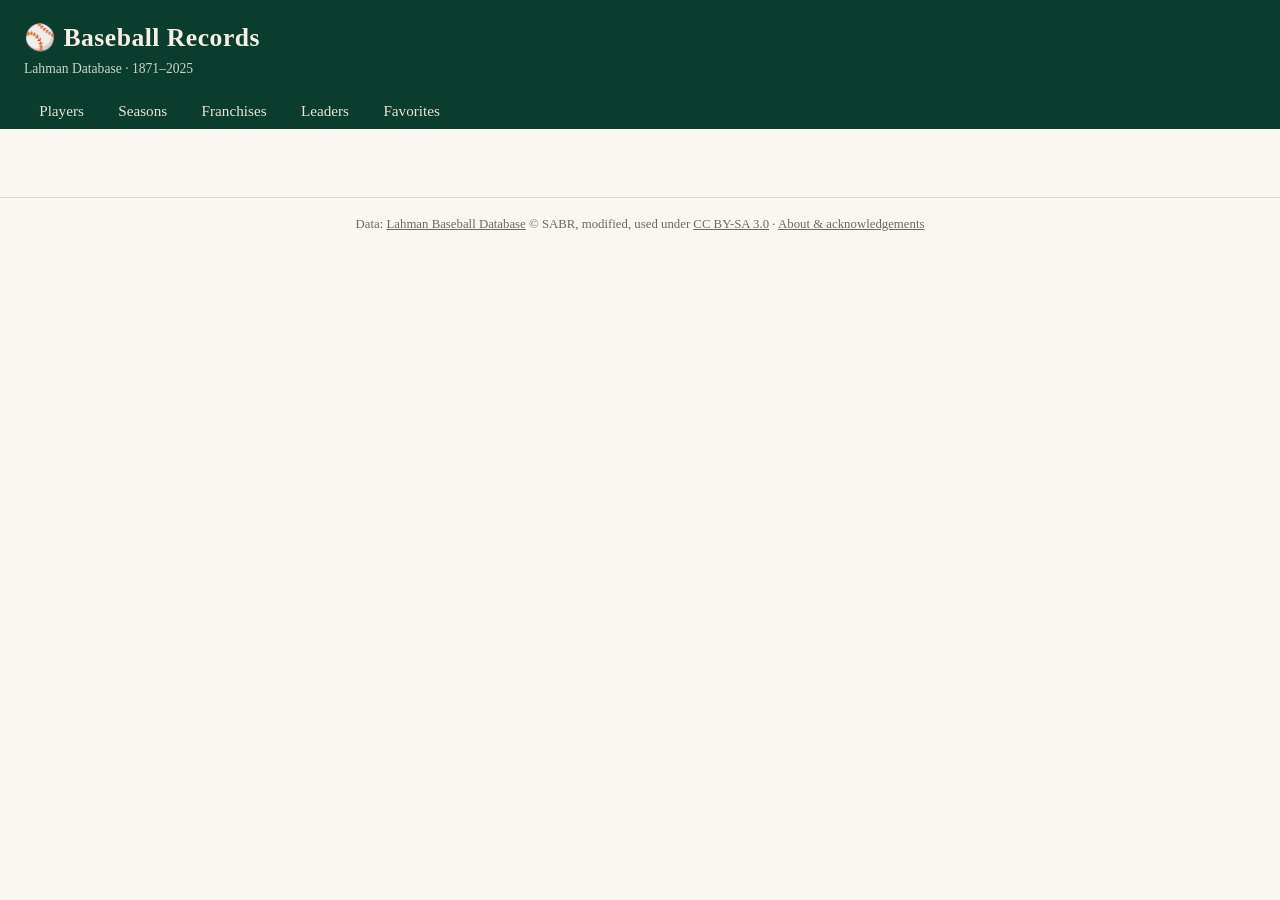
==== static/index.html @ 782a4fa5 "Let a reader keep a player, a franchise or a season The first thing this app stores rather than read" ====
<!DOCTYPE html>
<html lang="en">
<head>
<meta charset="utf-8">
<meta name="viewport" content="width=device-width, initial-scale=1, viewport-fit=cover">
<meta name="apple-mobile-web-app-capable" content="yes">
<meta name="apple-mobile-web-app-status-bar-style" content="black-translucent">
<meta name="apple-mobile-web-app-title" content="Baseball Records">
<meta name="theme-color" content="#0b3d2e">
<title>Baseball Records — Lahman Database 1871–2025</title>
<link rel="stylesheet" href="style.css">
</head>
<body>
<header>
  <h1>⚾ Baseball Records</h1>
  <p class="sub">Lahman Database · 1871–2025</p>
  <nav id="tabs">
    <a href="#players" data-tab="players">Players</a>
    <a href="#teams" data-tab="teams">Seasons</a>
    <a href="#franchises" data-tab="franchises">Franchises</a>
    <a href="#leaders" data-tab="leaders">Leaders</a>
    <a href="#favorites" data-tab="favorites">Favorites</a>
  </nav>
</header>

<main>
  <!-- ============ Players ============ -->
  <section id="tab-players" class="tab">
    <div class="controls">
      <input id="player-search" type="search" placeholder="Search any player… (e.g. Ruth, Willie Mays)" autocomplete="off">
    </div>
    <div id="player-results"></div>
    <div id="player-detail"></div>
  </section>

  <!-- ============ Teams ============ -->
  <section id="tab-teams" class="tab">
    <div class="controls">
      <label>Year <select id="team-year"></select></label>
    </div>
    <div id="season-dashboard"></div>
    <div id="team-list"></div>
    <div id="postseason"></div>
    <div id="team-roster"></div>
  </section>

  <!-- ============ Franchises ============ -->
  <section id="tab-franchises" class="tab">
    <div class="controls">
      <label>Show <select id="franch-scope">
        <option value="Y">Active franchises</option>
        <option value="N">Defunct franchises</option>
        <option value="NA">National Association</option>
        <option value="all">All franchises</option>
      </select></label>
      <input id="franch-search" type="search" placeholder="Filter by name or city…" autocomplete="off">
    </div>
    <div id="franch-list"></div>
    <div id="franch-detail"></div>
  </section>

  <!-- ============ Favorites ============ -->
  <section id="tab-favorites" class="tab">
    <div id="fav-list"></div>
  </section>

  <!-- ============ About ============ -->
  <section id="tab-about" class="tab">
    <h2>About</h2>
    <p class="about-lead"><strong>Baseball Records</strong> is a browser for the
      Lahman Baseball Database, covering every major-league season from 1871 to
      2025 — players, seasons, franchises and leaders. It runs entirely on your
      device: there is no server, no account, and no tracking.</p>

    <h3>The data</h3>
    <p>All statistics come from the
      <a href="https://sabr.org/lahman-database/" target="_blank" rel="noopener">Lahman
      Baseball Database</a>, copyright © 1996–2025
      <a href="https://sabr.org/" target="_blank" rel="noopener">SABR</a>
      (Society for American Baseball Research), via generous donation from
      Sean Lahman. It is used under a
      <a href="https://creativecommons.org/licenses/by-sa/3.0/" target="_blank" rel="noopener">Creative
      Commons Attribution-ShareAlike 3.0 Unported</a> licence, and the data
      files this app downloads are shared under that same licence.</p>

    <h3>Changes made to the database</h3>
    <p>The data files here are modified derivatives rather than verbatim
      copies. Each carries only the columns the app reads; a career-games
      column is added to the player file; the franchise files are new tables
      with no counterpart in the original, reconstructing every rename and
      relocation from the per-season team rows; and the Hall of Fame file
      keeps inducted members only. No statistic has been altered.</p>

    <h3>What the source can and cannot say</h3>
    <p>A club's ballparks are worked out from its name, because that is the
      only link the database offers: the park table has no team column, and a
      season records its ground as free text. Most names settle themselves, but
      thirty-nine belong to more than one building — there are three Columbia
      Parks and two Wrigley Fields — and for those the app chooses the ground
      the surrounding seasons and the club's own city point to. It is right far
      more often than a first match would be, and it is still a choice rather
      than a record. Three seasons cannot be placed at all.</p>
    <p>A ballpark's other names carry no dates in the source, so they are
      listed as names the ground went by rather than beside a span that would
      imply one. Where the season table and the park table spell the same
      ground differently, the two are read as one building.</p>
    <p>Team names are what a club was called in a season, which is not always
      what it was formally named: Brooklyn is filed as the Dodgers, then the
      Superbas, then the Robins for eighteen years, then the Dodgers again. The
      places a club is listed under come from those names too, so they follow
      how a club branded itself — Minnesota and Texas rather than Bloomington
      and Arlington — and a club that drops its city from its name, as the
      Athletics did in 2025, has none to give.</p>

    <h3>Which leagues count</h3>
    <p>Leaderboards rank every league in the database. All of them are
      major-league caliber by SABR's reckoning, including the barnstorming
      clubs — the Cuban X Giants, Philadelphia Giants, Brooklyn Royal Giants
      and their peers — which SABR describes as
      <em>“selected as major league caliber in light of the economic and
      social conditions that forced them to play outside a typical league
      structure.”</em> Segregation is why those clubs have no league to be
      listed under, so they are ranked alongside everyone else.</p>
    <p>Rate titles use the official qualifier of 3.1 plate appearances, or one
      inning pitched, per game the player's own league scheduled — not per game
      the longest league that year played, which would hold a short schedule
      to someone else's bar. Schedule length counts games that were decided,
      since tie games were replayed rather than settled and were never part of
      the schedule. That bar is floored at a 40-game schedule so a
      handful of recorded games cannot produce a batting crown.</p>

    <h3>Negro League statistics</h3>
    <p>Negro League data comes from
      <a href="https://www.seamheads.com/NegroLgs/" target="_blank" rel="noopener">Seamheads</a>,
      following SABR's
      <a href="https://sabr.org/latest/sabr-negro-leagues-task-force-issues-recommendations-on-major-league-status/" target="_blank" rel="noopener">2021</a>
      and
      <a href="https://sabr.org/latest/sabr-special-committee-acknowledges-1949-50-negro-american-league-independent-black-baseball-teams-as-major-league-caliber/" target="_blank" rel="noopener">2024</a>
      recommendations on major-league status. Recovering these records is
      ongoing work, and totals can change as new sources are found. Missing
      values are unknown rather than zero.</p>

    <h3>Acknowledgements</h3>
    <p>The database exists because of a long line of researchers. <strong>Pete
      Palmer</strong> compiled much of the raw batting, pitching and fielding
      data. <strong>Sean Lahman</strong> built the first relational version and
      gave it away free from 1995. <strong>Sean Forman</strong> created
      Baseball-Reference and, with Lahman, launched the Baseball Databank.
      <strong>Ted Turocy</strong> automated the annual updates through the
      2010s and linked the data to Retrosheet play-by-play.
      <strong>Tom Ruane</strong>'s work at Retrosheet underpins much of the
      underlying quality, and <strong>Keith Woolner</strong> helped turn the
      early collection into a relational database.</p>
    <p>Substantial ongoing contributions from Derek Adair, Mike Crain, Kevin
      Johnson, Rod Nelson, Tom Tango and Paul Wendt, with Hall of Fame research
      by <strong>Graham Womack</strong> and <strong>Bryan Walko</strong> — and
      many dozens more who have sent corrections over three decades.</p>

    <h3>Questions or feedback</h3>
    <p>Corrections, bugs and suggestions are welcome at
      <a href="mailto:userx7@gmail.com">userx7@gmail.com</a>. Quoting the build
      line below helps — the app stores itself on your device so it keeps
      working offline, which means you may be looking at an older copy than the
      one currently published.</p>

    <h3>This app</h3>
    <p>Open source and free to use. The code is MIT licensed; the data keeps
      its own licence above. Nothing here is affiliated with or endorsed by
      SABR, MLB, or any club.</p>
    <p class="note" id="about-version"></p>
  </section>

  <!-- ============ Leaders ============ -->
  <section id="tab-leaders" class="tab">
    <div class="controls">
      <label>Span <select id="lead-mode">
        <option value="season">Season</option>
        <option value="history">Year by Year</option>
        <option value="career">Career</option>
        <option value="year">Single Year</option>
        <option value="multi">Multi-Year</option>
      </select></label>
      <div id="lead-span-detail">
        <label id="lead-year-wrap">Year <select id="lead-year"></select></label>
        <span id="lead-era-wrap"><span class="seg-label">Era</span>
          <span id="lead-era" class="segmented" role="group" aria-label="Era"></span></span>
        <label id="lead-decade-wrap">Decade <select id="lead-decade"></select></label>
        <label id="lead-start-wrap">From <select id="lead-start"></select></label>
        <label id="lead-end-wrap">To <select id="lead-end"></select></label>
      </div>
      <label>Category <select id="lead-cat">
        <option value="batting">Batting</option>
        <option value="pitching">Pitching</option>
      </select></label>
      <label>Stat <select id="lead-stat"></select></label>
      <label id="lead-limit-wrap">Show <select id="lead-limit">
        <option>10</option><option>25</option><option>50</option>
      </select></label>
      <button id="lead-go">Go</button>
    </div>
    <p class="note" id="lead-note"></p>
    <div id="lead-results"></div>
  </section>
</main>

<footer>
  <p>Data: <a href="https://sabr.org/lahman-database/" target="_blank" rel="noopener">Lahman
    Baseball Database</a> © SABR, modified, used under
    <a href="https://creativecommons.org/licenses/by-sa/3.0/" target="_blank" rel="noopener">CC BY-SA 3.0</a>
    · <a href="#about">About &amp; acknowledgements</a></p>
</footer>

<script src="app.js"></script>
</body>
</html>
---- static/style.css ----
* { box-sizing: border-box; margin: 0; padding: 0; }

:root {
  --green: #0b3d2e;
  --green-light: #14523e;
  --cream: #faf7f0;
  --ink: #1c1c1c;
  --muted: #6b6b62;
  --accent: #b8442c;
  --line: #ddd8cc;
  --row-alt: #f3efe4;
}

body {
  font-family: Georgia, 'Times New Roman', serif;
  background: var(--cream);
  color: var(--ink);
  line-height: 1.45;
}

header {
  background: var(--green);
  color: #f5f1e6;
  padding: 1.2rem 1.5rem 0;
}
header h1 { font-size: 1.6rem; letter-spacing: .02em; }
header .sub { color: #c9d6c5; font-size: .85rem; margin-top: .15rem; }

nav#tabs { margin-top: .9rem; display: flex; gap: .25rem; flex-wrap: wrap; }
nav#tabs a {
  color: #e8e4d5;
  text-decoration: none;
  padding: .45rem .95rem;
  border-radius: 6px 6px 0 0;
  font-size: .95rem;
}
nav#tabs a.active { background: var(--cream); color: var(--green); font-weight: bold; }
nav#tabs a:not(.active):hover { background: var(--green-light); }

main { max-width: 1100px; margin: 0 auto; padding: 1.25rem 1.5rem 3rem; }

.tab { display: none; }
.tab.active { display: block; }

.controls {
  display: flex; gap: .9rem; align-items: end; flex-wrap: wrap;
  margin-bottom: 1rem;
}
.controls label { font-size: .8rem; color: var(--muted); display: flex; flex-direction: column; gap: .2rem; }
input[type="search"], select, button {
  font-family: inherit; font-size: 1rem;
  padding: .45rem .6rem;
  border: 1px solid var(--line);
  border-radius: 6px;
  background: #fff;
  color: var(--ink);
}
input[type="search"] { width: min(420px, 90vw); }
button {
  background: var(--green); color: #fff; border: none; cursor: pointer;
  padding: .5rem 1.2rem;
}
button:hover { background: var(--green-light); }

h2 { font-size: 1.35rem; margin: 1.1rem 0 .4rem; color: var(--green); }
h3 { font-size: 1.05rem; margin: 1rem 0 .35rem; color: var(--green); }
.note { color: var(--muted); font-size: .82rem; margin: .3rem 0 .6rem; }
.warn { color: var(--accent); font-weight: bold; font-size: .95rem; }

details.more-awards { margin-bottom: 1rem; }
details.more-awards summary {
  cursor: pointer; color: var(--muted); font-size: .85rem;
  padding: .35rem 0; user-select: none;
}
details.more-awards summary:hover { color: var(--green); }
details.more-awards[open] summary { margin-bottom: .35rem; }

.table-wrap { overflow-x: auto; border: 1px solid var(--line); border-radius: 8px; background: #fff; margin-bottom: 1rem; }
table { border-collapse: collapse; width: 100%; font-size: .88rem; }
th, td { padding: .35rem .55rem; text-align: right; white-space: nowrap; }
th:first-child, td:first-child,
th.txt, td.txt { text-align: left; }
thead th {
  background: var(--green); color: #f0ecdf;
  font-family: Verdana, sans-serif; font-size: .7rem; text-transform: uppercase;
  letter-spacing: .04em; position: sticky; top: 0;
}
tbody tr:nth-child(even) { background: var(--row-alt); }
tbody tr:hover { background: #e9f0e4; }
tr.totals td { border-top: 2px solid var(--green); font-weight: bold; background: #eef2e6; }

/* Division/league heading rows inside a single standings table, so every
   division shares one set of column widths. */
tr.section td {
  background: var(--green-light);
  color: #f0ecdf;
  font-family: Verdana, sans-serif;
  font-size: .72rem;
  font-weight: bold;
  letter-spacing: .05em;
  text-transform: uppercase;
  padding: .4rem .55rem;
}
tbody tr.section:hover td { background: var(--green-light); }
table.standings td:first-child { min-width: 11rem; }

a.player-link, a.team-link { color: var(--accent); text-decoration: none; font-weight: bold; }
a.player-link:hover, a.team-link:hover { text-decoration: underline; }

.bio-card {
  background: #fff; border: 1px solid var(--line); border-radius: 8px;
  padding: 1rem 1.25rem; margin-bottom: 1rem;
}
.bio-card h2 { margin-top: 0; }
.bio-line { color: var(--muted); font-size: .9rem; }
.badges { margin-top: .45rem; display: flex; gap: .4rem; flex-wrap: wrap; }
.badge {
  font-family: Verdana, sans-serif; font-size: .68rem; font-weight: bold;
  padding: .18rem .55rem; border-radius: 99px;
  background: var(--green); color: #fff;
}
.badge.hof { background: #8a6d1a; }
.badge.ws { background: var(--accent); }
.badge.active {
  background: #e4efe2; color: #1d6b3f; border: 1px solid #a9cbb2;
  font-size: .62rem; padding: .1rem .4rem; vertical-align: .06rem;
}

.result-list { display: flex; flex-direction: column; gap: .3rem; margin-bottom: 1rem; }
.result-item {
  background: #fff; border: 1px solid var(--line); border-radius: 6px;
  padding: .45rem .8rem; cursor: pointer; display: flex; justify-content: space-between;
}
.result-item:hover { background: var(--row-alt); }
.result-item .meta { color: var(--muted); font-size: .82rem; }

.rank-num { color: var(--muted); }

/* season dashboard: each league's Triple Crown leaders above the standings */
.dashboard-lg { margin-bottom: 1rem; }
.dashboard-lg h3 { margin-bottom: .45rem; }
.dashboard-lg h3 .note { font-weight: normal; margin-left: .4rem; }
.tile-grid {
  display: grid; gap: .5rem;
  grid-template-columns: repeat(auto-fit, minmax(9.5rem, 1fr));
}
.tile {
  background: #fff; border: 1px solid var(--line); border-radius: 6px;
  padding: .5rem .7rem;
}
.tile-stat {
  display: block; color: var(--muted); text-decoration: none;
  font-size: .68rem; letter-spacing: .05em; text-transform: uppercase;
}
.tile-stat:hover { color: var(--accent); text-decoration: underline; }
.tile-value { font-size: 1.35rem; font-weight: bold; line-height: 1.15; }
.tile-who { font-size: .8rem; }
.tile-team { color: var(--muted); font-size: .72rem; margin-left: .35rem; }
.tile-none, .tile-tied { color: var(--muted); font-style: italic; }

/* the cities a franchise left behind, under its current name */
.former {
  display: block; color: var(--muted); font-size: .74rem;
  font-weight: normal; margin-top: .1rem;
}

footer { text-align: center; color: var(--muted); font-size: .8rem; padding: 1rem; border-top: 1px solid var(--line); }
footer a { color: var(--muted); }

.loading { color: var(--muted); font-style: italic; padding: 1rem 0; }

/* ------------------------------------------------ iPad / tablet (≤1024px) */
@media (max-width: 1024px) {
  main { padding: 1rem 1.1rem 2.5rem; }
  table { font-size: .84rem; }
  th, td { padding: .32rem .45rem; }
}

/* ------------------------------------------------ iPhone / phone (≤640px) */
@media (max-width: 640px) {
  header { padding: .9rem 1rem 0; }
  header h1 { font-size: 1.25rem; }
  header .sub { font-size: .75rem; }

  /* horizontally scrollable tab bar */
  nav#tabs {
    margin-top: .7rem;
    flex-wrap: nowrap;
    overflow-x: auto;
    -webkit-overflow-scrolling: touch;
    scrollbar-width: none;
  }
  nav#tabs::-webkit-scrollbar { display: none; }
  nav#tabs a { flex: 0 0 auto; font-size: .88rem; padding: .55rem .8rem; }

  main { padding: .9rem .75rem 2rem; }

  .controls { gap: .55rem; }
  .controls label { flex: 1 1 40%; }
  .controls select { width: 100%; }
  input[type="search"] { width: 100%; }
  /* the Go button only — a direct child. The era buttons are nested inside
     the segmented control and must stay side by side, not stack. */
  .controls > button { flex: 1 1 100%; }
  .segmented { width: 100%; }
  .segmented button { flex: 1 1 0; padding: .38rem .3rem; text-align: center; }

  table { font-size: .78rem; }
  th, td { padding: .3rem .4rem; }

  .result-item { flex-direction: column; gap: .1rem; }
  .bio-card { padding: .8rem .9rem; }
  .bio-card h2 { font-size: 1.2rem; }
  .bio-line { font-size: .82rem; }
  h2 { font-size: 1.15rem; }
}

/* iOS: comfortable touch targets on any coarse-pointer device */
@media (pointer: coarse) {
  input[type="search"], select, button { min-height: 44px; font-size: 16px; }
  nav#tabs a { min-height: 40px; display: flex; align-items: center; }
  .result-item { padding: .65rem .8rem; }
}

/* iPhone notch / home-indicator safe areas */
@supports (padding: env(safe-area-inset-left)) {
  header { padding-left: max(1.5rem, env(safe-area-inset-left)); padding-right: max(1.5rem, env(safe-area-inset-right)); padding-top: max(1.2rem, env(safe-area-inset-top)); }
  main { padding-left: max(.75rem, env(safe-area-inset-left)); padding-right: max(.75rem, env(safe-area-inset-right)); }
  footer { padding-bottom: max(1rem, env(safe-area-inset-bottom)); }
}

/* about page — attribution and acknowledgements */
#tab-about { max-width: 46rem; }
#tab-about h3 { margin-top: 1.4rem; }
#tab-about p { line-height: 1.55; margin: .5rem 0; }
#tab-about blockquote, #tab-about em { color: var(--muted); }
.about-lead { font-size: 1.02rem; }
footer p { line-height: 1.6; }

/* position arc: which position a player held, and when */
.pos-arc { display: flex; flex-wrap: wrap; align-items: baseline; gap: .1rem .35rem; }
.pos-run { white-space: nowrap; font-size: .88rem; color: var(--muted); }
.pos-run b { color: inherit; font-family: Verdana, sans-serif; font-size: .8rem;
  background: var(--green); color: #fff; border-radius: 4px; padding: .1rem .35rem;
  margin-right: .2rem; }
.pos-sep { color: var(--muted); font-size: .8rem; padding: 0 .1rem; }

/* Whatever narrows the span — a year, an era, a year pair — shares one row
   beneath the drop-downs. Keeping them together matters: the era buttons are
   a different height from a select, so they leave the baseline ragged inline,
   and picking Custom must reveal From/To next to the button that revealed
   them rather than back up among the other controls. */
#lead-span-detail {
  order: 1; flex: 0 0 100%;
  display: flex; gap: .9rem; align-items: end; flex-wrap: wrap;
}
#lead-era-wrap { display: flex; flex-direction: column; gap: .2rem; }
.seg-label { font-size: .8rem; color: var(--muted); }
.segmented { display: inline-flex; border: 1px solid var(--line); border-radius: 6px; overflow: hidden; }
.segmented button {
  font: inherit; font-size: .82rem; border: 0; background: #fff;
  color: var(--muted); padding: .32rem .6rem; cursor: pointer;
  border-right: 1px solid var(--line); white-space: nowrap;
}
.segmented button:last-child { border-right: 0; }
.segmented button:hover { background: var(--row-alt); }
.segmented button.on { background: var(--green); color: #fff; }

/* franchise season list: manager column */
.mgr-p { color: var(--accent); font-weight: bold; }
.mgr-more { color: var(--muted); font-size: .8em; }
/* reached the postseason but did not win it */
.badge.post { background: #e8e3d6; color: var(--muted); border: 1px solid var(--line); }
/* a ballpark's other names — Parks records them without dates */
.park-alias { display: block; color: var(--muted); font-size: .74rem; }
/* a name the building carried for a stretch, indented under the building */
.park-era { display: inline-block; padding-left: 1.1rem; color: var(--muted); }

/* the star that keeps something in favorites — a button, not a link: it
   changes what this browser holds, it does not go anywhere */
.fav { background: none; border: 0; cursor: pointer; padding: 0 .35rem;
       font-size: 1rem; line-height: 1; color: var(--muted);
       font-family: inherit; }
.fav.on { color: #b8901a; }
.fav:hover, .fav:focus-visible { color: var(--accent); }
h2 .fav { font-size: 1.1rem; vertical-align: middle; }
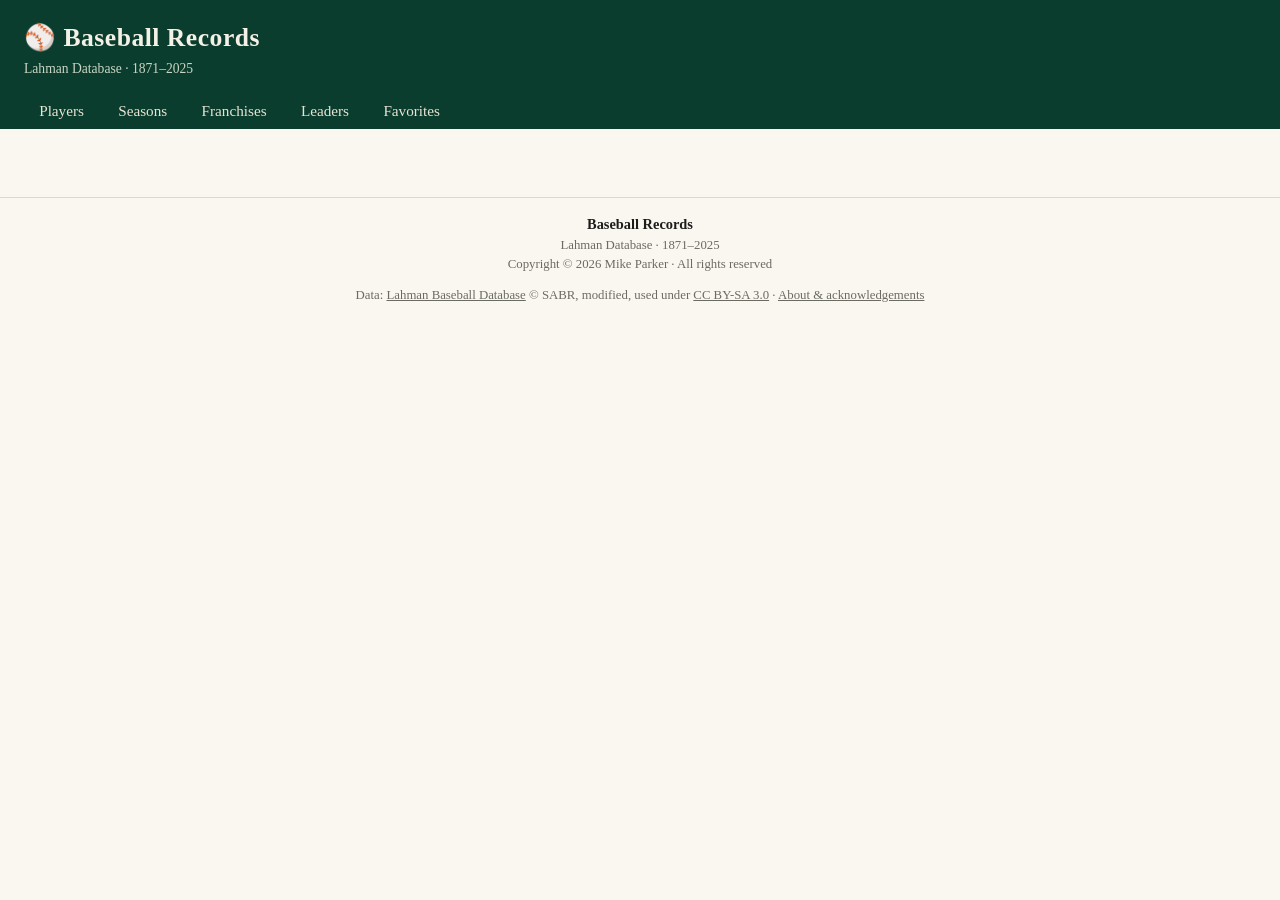
==== commit 0fee1128: "Give every site the same three-line colophon Name, what this build is, who owns it -- the order an A" ====
--- a/static/index.html
+++ b/static/index.html
@@ -204,6 +204,9 @@
 </main>
 
 <footer>
+  <p class="colophon"><strong>Baseball Records</strong><br>
+     Lahman Database · 1871–2025<br>
+     Copyright © 2026 Mike Parker · All rights reserved</p>
   <p>Data: <a href="https://sabr.org/lahman-database/" target="_blank" rel="noopener">Lahman
     Baseball Database</a> © SABR, modified, used under
     <a href="https://creativecommons.org/licenses/by-sa/3.0/" target="_blank" rel="noopener">CC BY-SA 3.0</a>
--- a/static/style.css
+++ b/static/style.css
@@ -167,6 +167,13 @@
 footer { text-align: center; color: var(--muted); font-size: .8rem; padding: 1rem; border-top: 1px solid var(--line); }
 footer a { color: var(--muted); }
 
+/* Name, what this build is, who owns it -- the order an About box has used
+   since long before any of this, and the same three lines on every one of
+   these sites. */
+.colophon { line-height: 1.5; margin-bottom: .7rem; }
+.colophon strong { color: var(--ink); font-size: .9rem; }
+
+
 .loading { color: var(--muted); font-style: italic; padding: 1rem 0; }
 
 /* ------------------------------------------------ iPad / tablet (≤1024px) */
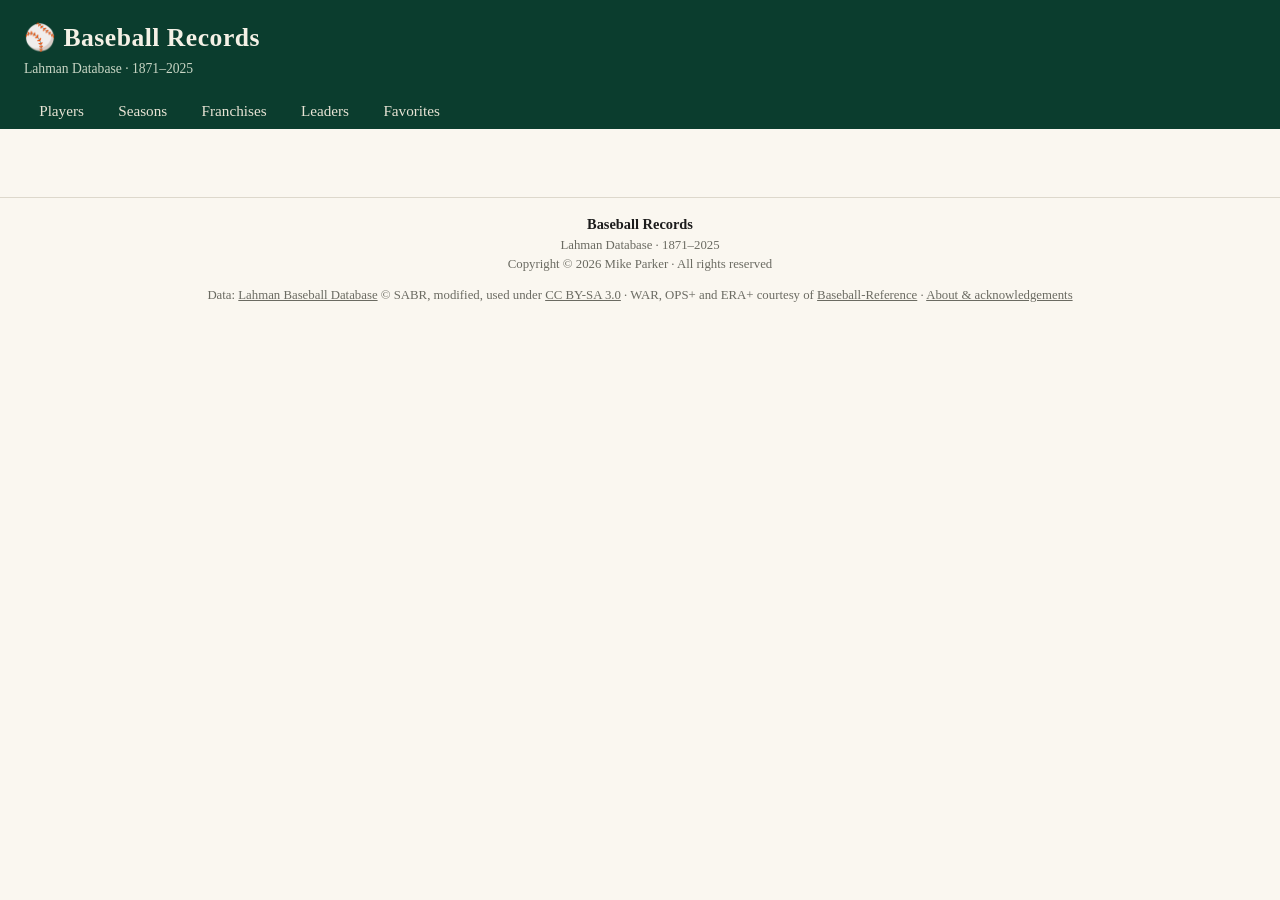
==== commit 604127ac: "Credit Baseball-Reference in the footer, beside SABR The About page already says which three statist" ====
--- a/static/index.html
+++ b/static/index.html
@@ -129,6 +129,28 @@
       the schedule. That bar is floored at a 40-game schedule so a
       handful of recorded games cannot produce a batting crown.</p>
 
+    <h3>Wins Above Replacement</h3>
+    <p>WAR, OPS+ and ERA+ are the one thing here that does not come from
+      Lahman, which holds no adjusted statistic of any kind — no WAR, no park
+      factor, no OPS+. They are
+      <a href="https://www.baseball-reference.com/" target="_blank" rel="noopener">Baseball-Reference</a>'s
+      published figures, matched to Lahman players on an identifier SABR
+      maintains between the two. They are that site's numbers rather than
+      anything worked out here, and Baseball-Reference revises them as its
+      methods change, so a figure can move without anything in this app having
+      changed.</p>
+    <p>A pitcher has two of them — what he was worth on the mound, and what he
+      was worth at the plate. Each is shown on its own line rather than added
+      together, so a career figure for a man who did both is the sum of the two
+      tables. For Babe Ruth that is 162.3 as a batter and 20.4 as a pitcher.</p>
+    <p>The column is blank for the barnstorming clubs described above.
+      Baseball-Reference publishes WAR for fourteen leagues, including all seven
+      Negro major leagues, but not for the independent clubs. WAR is measured
+      against a league — its run environment, and the replacement level drawn
+      from it — and clubs that played outside a league structure have no such
+      baseline to be measured against. A blank there means no figure has been
+      published, not a low one.</p>
+
     <h3>Negro League statistics</h3>
     <p>Negro League data comes from
       <a href="https://www.seamheads.com/NegroLgs/" target="_blank" rel="noopener">Seamheads</a>,
@@ -210,6 +232,8 @@
   <p>Data: <a href="https://sabr.org/lahman-database/" target="_blank" rel="noopener">Lahman
     Baseball Database</a> © SABR, modified, used under
     <a href="https://creativecommons.org/licenses/by-sa/3.0/" target="_blank" rel="noopener">CC BY-SA 3.0</a>
+    · WAR, OPS+ and ERA+ courtesy of
+    <a href="https://www.baseball-reference.com/" target="_blank" rel="noopener">Baseball-Reference</a>
     · <a href="#about">About &amp; acknowledgements</a></p>
 </footer>
 
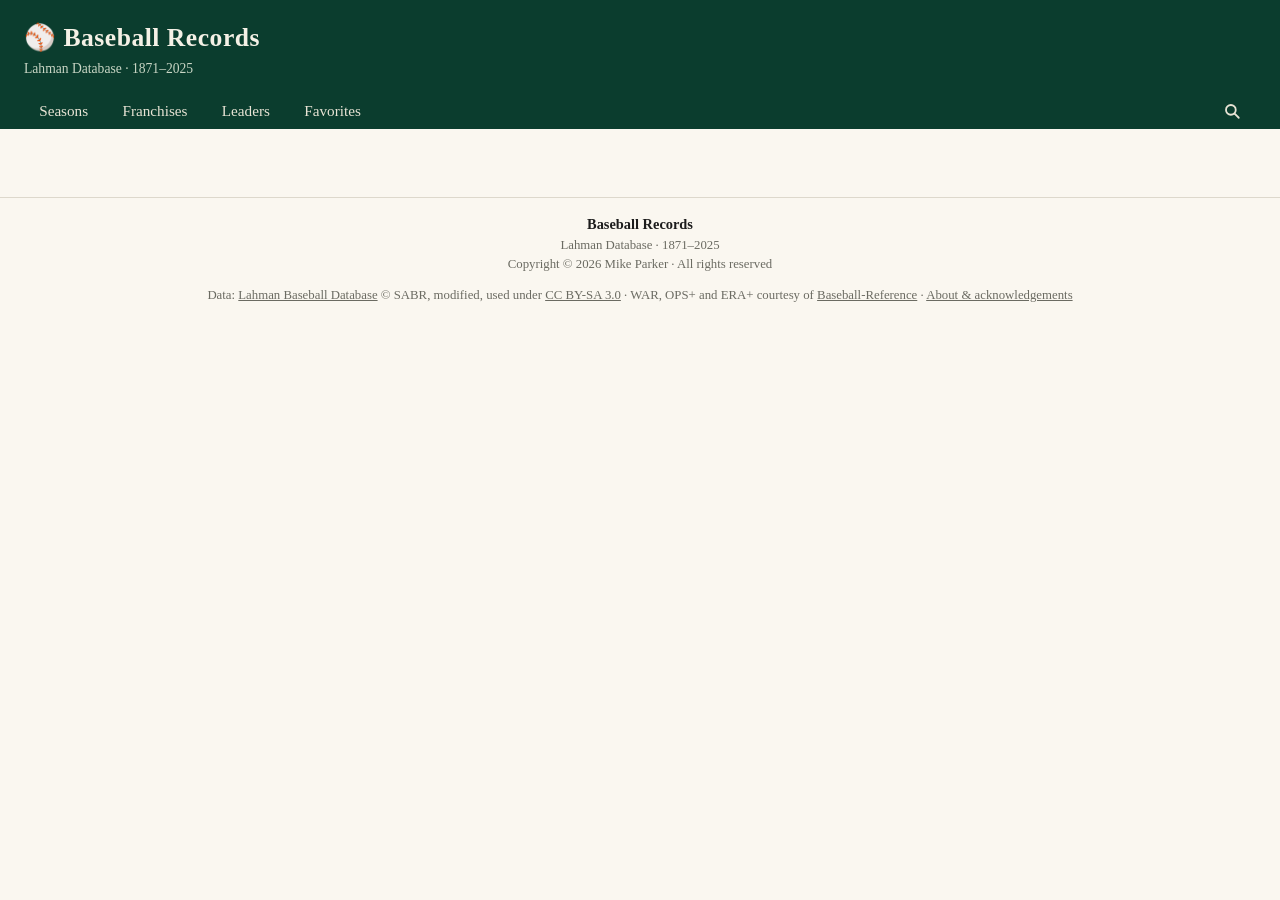
==== commit a4ad0e5d: "Make Players the Search tab, at the end of the menu, finding clubs too Matches Baseball Register 1.1" ====
--- a/static/index.html
+++ b/static/index.html
@@ -15,19 +15,19 @@
   <h1>⚾ Baseball Records</h1>
   <p class="sub">Lahman Database · 1871–2025</p>
   <nav id="tabs">
-    <a href="#players" data-tab="players">Players</a>
     <a href="#teams" data-tab="teams">Seasons</a>
     <a href="#franchises" data-tab="franchises">Franchises</a>
     <a href="#leaders" data-tab="leaders">Leaders</a>
     <a href="#favorites" data-tab="favorites">Favorites</a>
+    <a href="#players" data-tab="players" class="search-tab" aria-label="Search" title="Search players and franchises"><svg viewBox="0 0 24 24" width="18" height="18" aria-hidden="true" fill="none" stroke="currentColor" stroke-width="2.4" stroke-linecap="round"><circle cx="10.5" cy="10.5" r="6.5"/><path d="M15.5 15.5 21 21"/></svg></a>
   </nav>
 </header>
 
 <main>
-  <!-- ============ Players ============ -->
+  <!-- ============ Search (players and franchises) ============ -->
   <section id="tab-players" class="tab">
     <div class="controls">
-      <input id="player-search" type="search" placeholder="Search any player… (e.g. Ruth, Willie Mays)" autocomplete="off">
+      <input id="player-search" type="search" placeholder="Search players and franchises… (e.g. Willie Mays, Brooklyn)" autocomplete="off">
     </div>
     <div id="player-results"></div>
     <div id="player-detail"></div>
@@ -180,7 +180,7 @@
 
     <h3>Questions or feedback</h3>
     <p>Corrections, bugs and suggestions are welcome at
-      <a href="mailto:userx7@gmail.com">userx7@gmail.com</a>. Quoting the build
+      <a href="mailto:support@jmpar.com?subject=Baseball%20Register%20website">support@jmpar.com</a>. Quoting the build
       line below helps — the app stores itself on your device so it keeps
       working offline, which means you may be looking at an older copy than the
       one currently published.</p>
@@ -195,14 +195,16 @@
   <!-- ============ Leaders ============ -->
   <section id="tab-leaders" class="tab">
     <div class="controls">
-      <label>Span <select id="lead-mode">
+      <span id="lead-fixed"></span>
+      <label class="lead-free">Span <select id="lead-mode">
         <option value="season">Season</option>
         <option value="history">Year by Year</option>
         <option value="career">Career</option>
         <option value="year">Single Year</option>
-        <option value="multi">Multi-Year</option>
-      </select></label>
-      <div id="lead-span-detail">
+        <option value="decade">Decade</option>
+        <option value="range">Custom Range</option>
+      </select></label>
+      <div id="lead-span-detail" class="lead-free">
         <label id="lead-year-wrap">Year <select id="lead-year"></select></label>
         <span id="lead-era-wrap"><span class="seg-label">Era</span>
           <span id="lead-era" class="segmented" role="group" aria-label="Era"></span></span>
@@ -210,15 +212,15 @@
         <label id="lead-start-wrap">From <select id="lead-start"></select></label>
         <label id="lead-end-wrap">To <select id="lead-end"></select></label>
       </div>
-      <label>Category <select id="lead-cat">
+      <label class="lead-free">Category <select id="lead-cat">
         <option value="batting">Batting</option>
         <option value="pitching">Pitching</option>
       </select></label>
-      <label>Stat <select id="lead-stat"></select></label>
+      <label class="lead-free">Stat <select id="lead-stat"></select></label>
       <label id="lead-limit-wrap">Show <select id="lead-limit">
         <option>10</option><option>25</option><option>50</option>
       </select></label>
-      <button id="lead-go">Go</button>
+      <button id="lead-go" class="lead-free">Go</button>
     </div>
     <p class="note" id="lead-note"></p>
     <div id="lead-results"></div>
--- a/static/style.css
+++ b/static/style.css
@@ -36,6 +36,10 @@
 }
 nav#tabs a.active { background: var(--cream); color: var(--green); font-weight: bold; }
 nav#tabs a:not(.active):hover { background: var(--green-light); }
+/* Search is the magnifying glass at the end of the bar, as in the app: an
+   icon keeps the bar narrow enough for a phone, and on a wide screen it sits
+   apart at the far right. */
+nav#tabs a.search-tab { margin-left: auto; display: flex; align-items: center; }
 
 main { max-width: 1100px; margin: 0 auto; padding: 1.25rem 1.5rem 3rem; }
 
@@ -198,7 +202,7 @@
     scrollbar-width: none;
   }
   nav#tabs::-webkit-scrollbar { display: none; }
-  nav#tabs a { flex: 0 0 auto; font-size: .88rem; padding: .55rem .8rem; }
+  nav#tabs a { flex: 0 0 auto; font-size: .88rem; padding: .55rem .6rem; }
 
   main { padding: .9rem .75rem 2rem; }
 
@@ -252,6 +256,12 @@
   margin-right: .2rem; }
 .pos-sep { color: var(--muted); font-size: .8rem; padding: 0 .1rem; }
 
+/* A season tile's board: that stat in that year, with only the count to
+   choose. The full set of controls belongs to the Leaders tab itself. */
+#tab-leaders.fixed .lead-free { display: none !important; }
+#tab-leaders:not(.fixed) #lead-fixed { display: none; }
+#lead-fixed { align-self: center; color: var(--muted); }
+
 /* Whatever narrows the span — a year, an era, a year pair — shares one row
    beneath the drop-downs. Keeping them together matters: the era buttons are
    a different height from a select, so they leave the baseline ragged inline,
